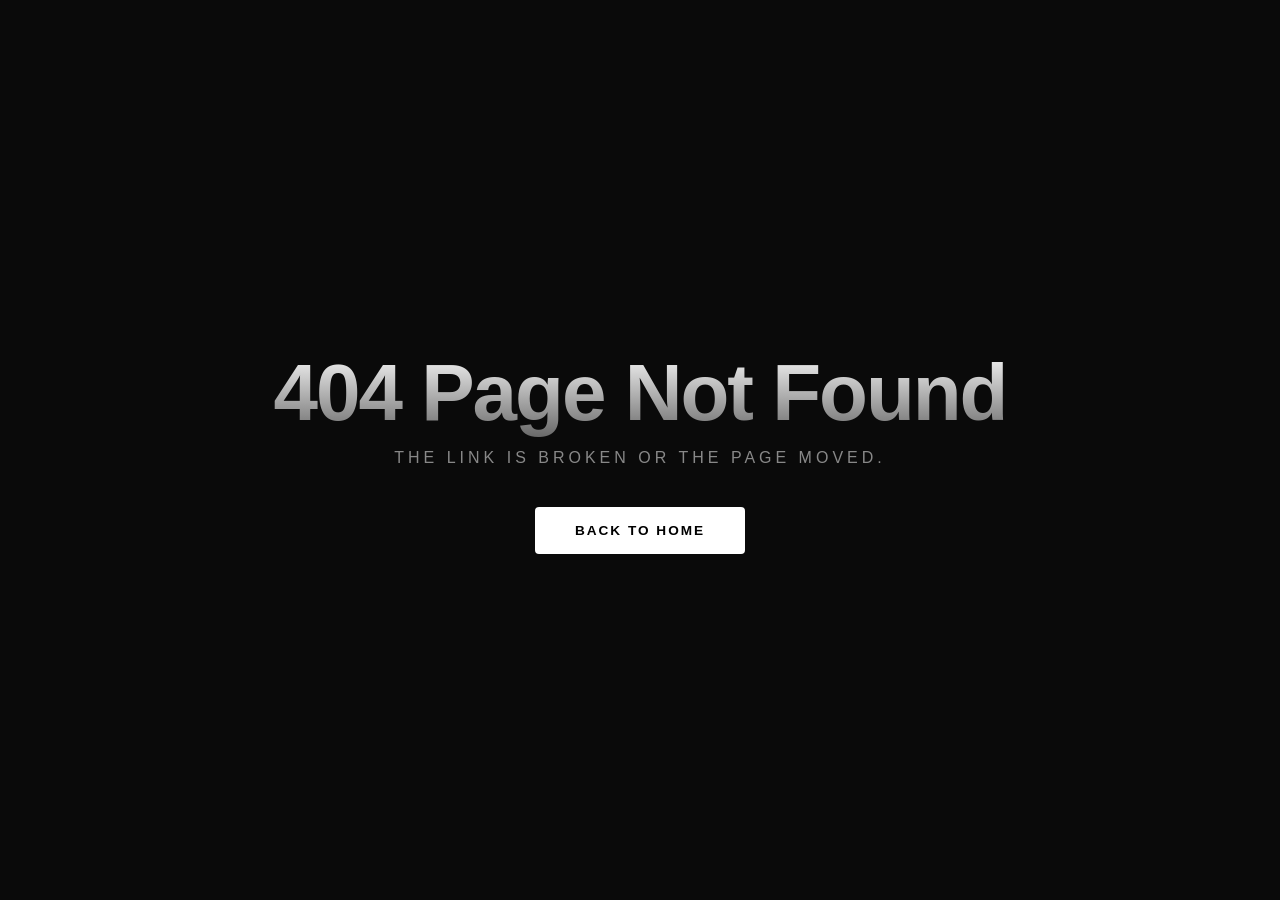
==== 404page.html @ 8165c2fa "Create a Home page" ====
<!DOCTYPE html>
<html lang="en">

<head>
    <meta charset="UTF-8">
    <meta name="viewport" content="width=device-width, initial-scale=1.0">
    <title>404 - Page Not Found</title>
    <link rel="stylesheet" href="404paghe.css">
</head>

<body>
    <main class="pagecontent">
        <h2 class="error-title">404 Page Not Found</h2>
        <h3 class="error-subtitle">The link is broken or the page moved.</h3>

        <a href="index.html" class="home-btn">Back to Home</a>
    </main>

</body>

</html>
---- 404paghe.css ----
* {
  margin: 0;
  padding: 0;
  box-sizing: border-box;
}

body {
  background-color: #0a0a0a;
  color: #ffffff;
  font-family: "Inter", sans-serif;
  height: 100vh;
  display: flex;
  align-items: center;
  justify-content: center;
  overflow: hidden;
}
.pagecontent {
  text-align: center;
  position: relative;
  z-index: 2;
  padding: 20px;
}
.error-title {
  font-size: clamp(3rem, 10vw, 5rem);
  font-weight: 800;
  margin: 0 0 10px 0;
  letter-spacing: -2px;
  background: linear-gradient(to bottom, #ffffff, #666666);
  -webkit-background-clip: text;
  -webkit-text-fill-color: transparent;
}
.error-subtitle {
  font-size: 1rem;
  font-weight: 400;
  color: #888888;
  text-transform: uppercase;
  letter-spacing: 4px;
  margin-bottom: 40px;
}
.home-btn {
  display: inline-block;
  padding: 16px 40px;
  background-color: #ffffff;
  color: #000000;
  text-decoration: none;
  font-weight: 700;
  font-size: 0.85rem;
  text-transform: uppercase;
  letter-spacing: 2px;
  border-radius: 4px;
  transition: all 0.3s cubic-bezier(0.4, 0, 0.2, 1);
}
.home-btn:hover {
  background-color: #e0e0e0;
  transform: translateY(-3px);
  box-shadow: 0 10px 20px rgba(0, 0, 0, 0.3);
}
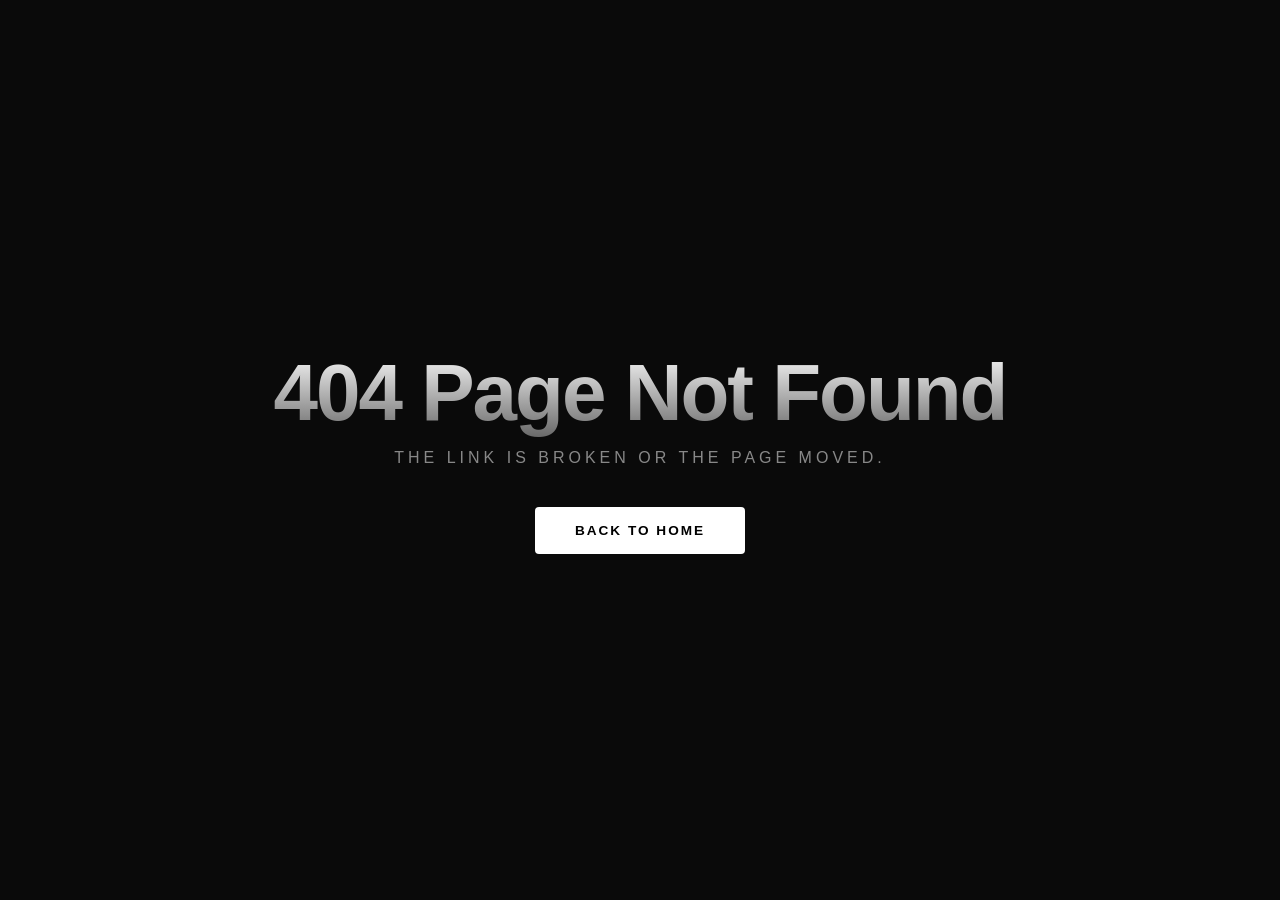
==== commit faad2e3d: "Create a Home page" ====
--- a/404page.html
+++ b/404page.html
@@ -2,20 +2,32 @@
 <html lang="en">
 
 <head>
-    <meta charset="UTF-8">
-    <meta name="viewport" content="width=device-width, initial-scale=1.0">
-    <title>404 - Page Not Found</title>
-    <link rel="stylesheet" href="404paghe.css">
+  <meta charset="UTF-8">
+  <meta name="viewport" content="width=device-width, initial-scale=1.0">
+  <title>404 - Page Not Found</title>
+  <link rel="stylesheet" href="404paghe.css">
+  <link href="https://unpkg.com/aos@2.3.1/dist/aos.css" rel="stylesheet">
+
 </head>
 
 <body>
-    <main class="pagecontent">
-        <h2 class="error-title">404 Page Not Found</h2>
-        <h3 class="error-subtitle">The link is broken or the page moved.</h3>
+  <main class="pagecontent">
+    <h2 class="error-title" data-aos="fade-up" data-aos-delay="200">404 Page Not Found</h2>
+    <h3 class="error-subtitle" data-aos="fade-up" data-aos-delay="200">The link is broken or the page moved.</h3>
 
-        <a href="index.html" class="home-btn">Back to Home</a>
-    </main>
-
+    <a href="index.html" class="home-btn" data-aos="fade-up" data-aos-delay="200">Back to Home</a>
+  </main>
+  <script src="https://unpkg.com/aos@2.3.1/dist/aos.js"></script>
+  <script>
+    AOS.init({
+      delay: 100,
+      duration: 800,
+      easing: 'ease-out-cubic',
+      once: true,
+      mirror: false,
+      anchorPlacement: 'top-bottom',
+    });
+  </script>
 </body>
 
 </html>
